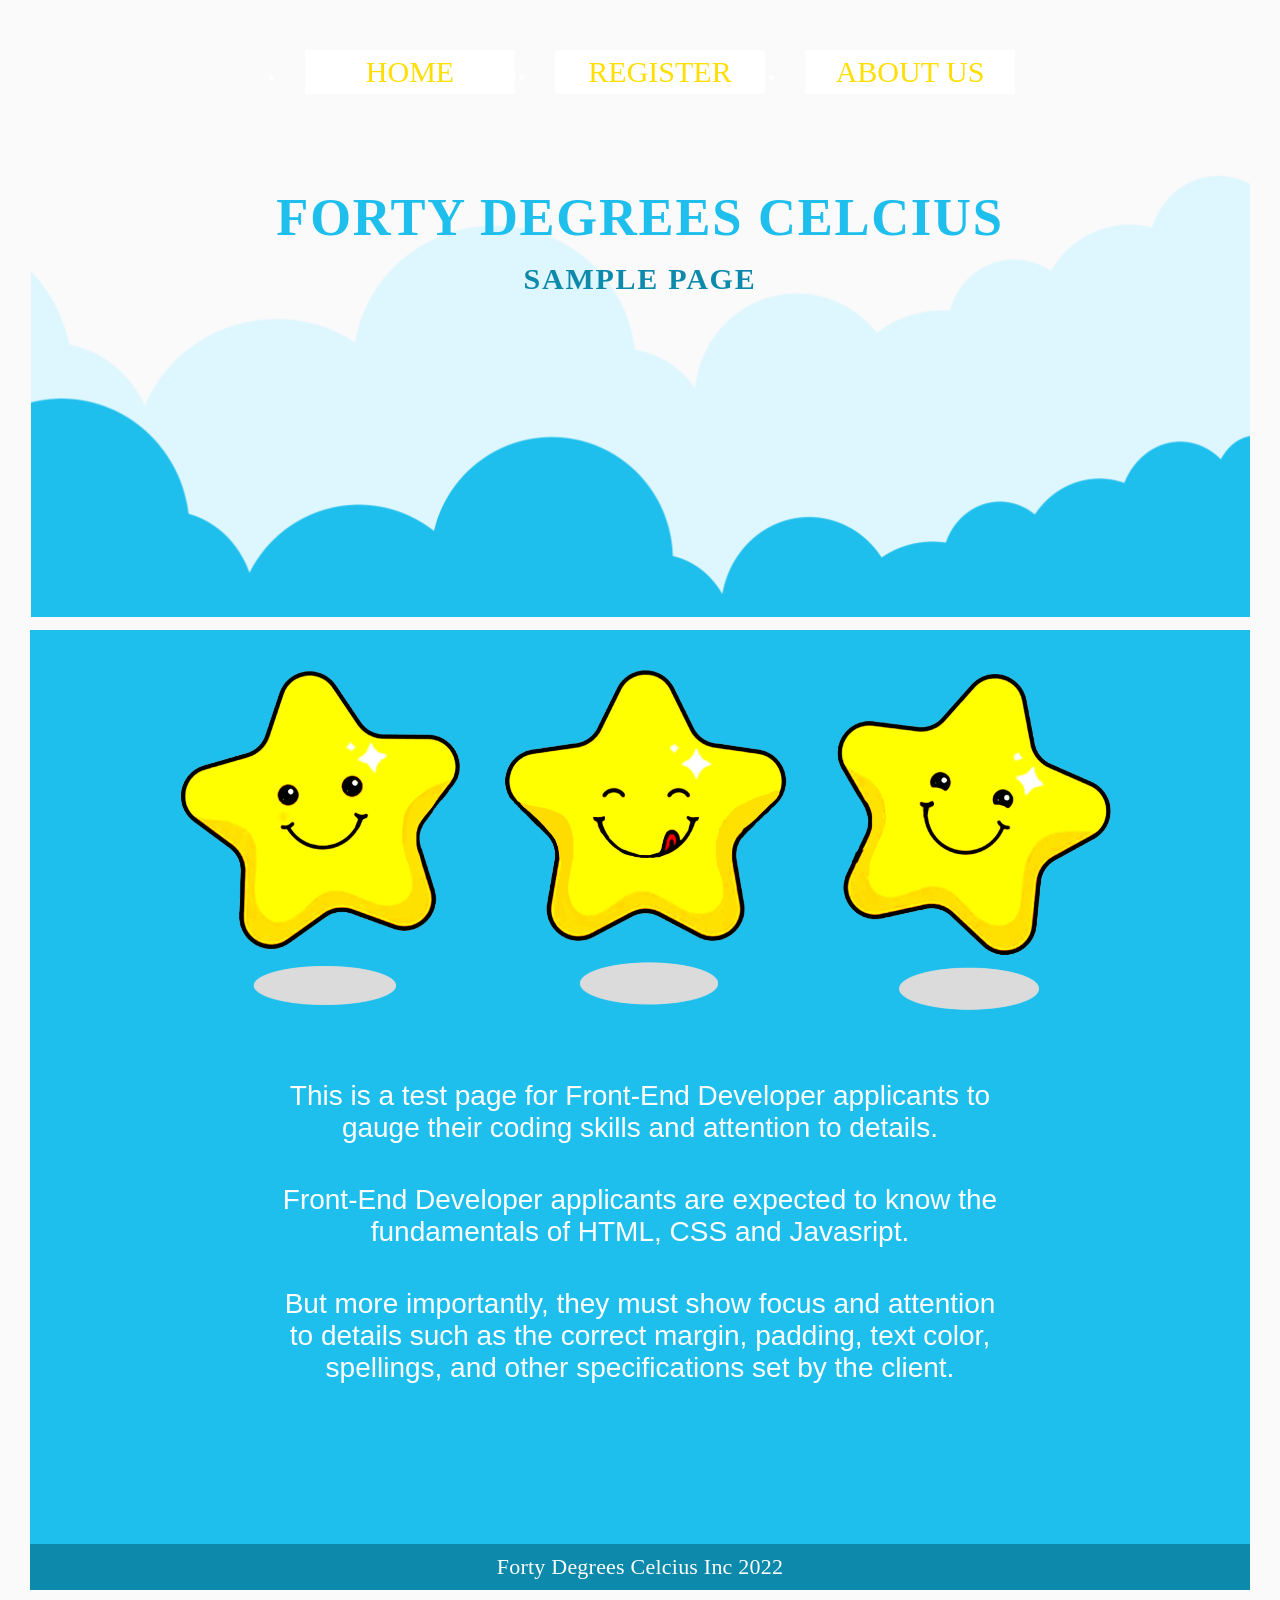
==== index.html @ 4926303f "Rename test.html to index.html" ====
<!DOCTYPE html>
<html lang="en">
    <head>
        <meta charset="utf-8">
        <meta name="viewport" content="width=device-width, initial-scale=1.0">
        <meta name="description" content="Forty Degrees Celcius | Sample Page"> <!-- SERP snippet -->
        <link rel="stylesheet" type="text/css" href="/src/styles/global.min.css"> <!-- Link to CSS file -->
        <link rel="stylesheet" type="text/css" href="/src/styles/queries.min.css"> <!-- Link to Media Queries CSS file -->
        <title>Forty Degrees Celcius | Sample Page</title>
    </head>

    <body>
        <header id="top">
            <div class="container">
                <ul>
                    <li><a href="#top" onclick="window.scrollTo(0, 0)">Home</a></li>
                    <li><a href="#">Register</a></li>
                    <li><a href="#about">About Us</a></li>
                </ul>
            </div>
        </header>
        
        <section class="first">
            <div class="container">
                <h1>Forty Degrees Celcius</h1>
                <h2>Sample Page</h2>
            </div>
        </section>

        <section class="second">
            <div class="container" id="about">
                <img src="/src/img/Star.png">
                <p>This is a test page for Front-End Developer applicants to gauge their coding skills and attention to details.</p>

                <p>
                    Front-End Developer applicants are expected to know the fundamentals of HTML, CSS and Javasript.</p>
                <p>
                    But more importantly, they must show focus and attention to details such as the correct margin, padding, text color, spellings, and other specifications set by the client.</p>
            </div>
        </section>
        
        <footer>
            <p><a href="#top" onclick="window.scrollTo(0, 0)">Forty Degrees Celcius Inc 2022</a></p>
        </footer>

        <!-- jQuery -->
        <script src="https://code.jquery.com/jquery-3.3.1.slim.min.js" integrity="sha384-q8i/X+965DzO0rT7abK41JStQIAqVgRVzpbzo5smXKp4YfRvH+8abtTE1Pi6jizo" 
            crossorigin="anonymous"></script> 
        <!-- Popper.js Tooltip -->
        <script src="https://cdnjs.cloudflare.com/ajax/libs/popper.js/1.14.7/umd/popper.min.js" 
            integrity="sha384-UO2eT0CpHqdSJQ6hJty5KVphtPhzWj9WO1clHTMGa3JDZwrnQq4sF86dIHNDz0W1" crossorigin="anonymous"></script> 
        <script>
            window.scroll({
                top: 0, 
                left: 0, 
                behavior: 'smooth'
            });
        </script>
    </body>

</html>
---- src/styles/global.min.css ----
body {
  --bg: #fafafa;
  --primary: #1fbfed;
  --secondary: #0d89ac;
  --accent: #ffde00;
  --neutral: #fff;
  --font: Arial;
  --fontTwo: Impact;
  font-family: var(--font);
  color: var(--neutral);
  background-color: var(--bg);
  padding: 0;
  margin: 30px;
}

html {
  scroll-behavior: smooth;
}

.container {
  max-width: 1280px;
  margin: auto;
}

header ul {
  display: flex;
  justify-content: center;
}

header ul a {
  text-transform: uppercase;
  font-family: var(--fontTwo);
  color: var(--accent);
  list-style: none;
  display: inline-flex;
  justify-content: center;
  padding: 5px;
  background-color: var(--neutral);
  margin: 20px;
  font-size: 30px;
  width: 200px;
  text-decoration: none;
}

.first {
  background-image: url(/src/img/BG.png);
  background-position: center;
  background-size: 100%;
  text-transform: uppercase;
  background-repeat: no-repeat;
  height: 500px;
  font-family: impact;
  letter-spacing: 0.05em;
  font-size: 35px;
  text-align: center;
  line-height: 50%;
  display: flex;
  justify-content: center;
}

.first h1 {
  color: var(--primary);
}

.first h2 {
  color: var(--secondary);
  font-size: 30px;
}

.first div {
  margin-top: 35px;
}

.second {
  background: var(--primary);
  padding-bottom: 120px;
}

.second img {
  margin: auto;
  width: 80%;
  display: block;
}

.second p {
  text-align: center;
  font-size: 28px;
  width: 60%;
  margin: 40px auto;
}

footer {
  background-color: #0d89ac;
  font-family: var(--fontTwo);
  text-align: center;
  padding: 10px 0px;
  font-size: 22px;
  letter-spacing: 0.01em;
}

footer p {
  margin-block: 0;
}

footer a {
  text-decoration: none;
  color: var(--neutral);
}
---- src/styles/queries.min.css ----
/* No CSS */
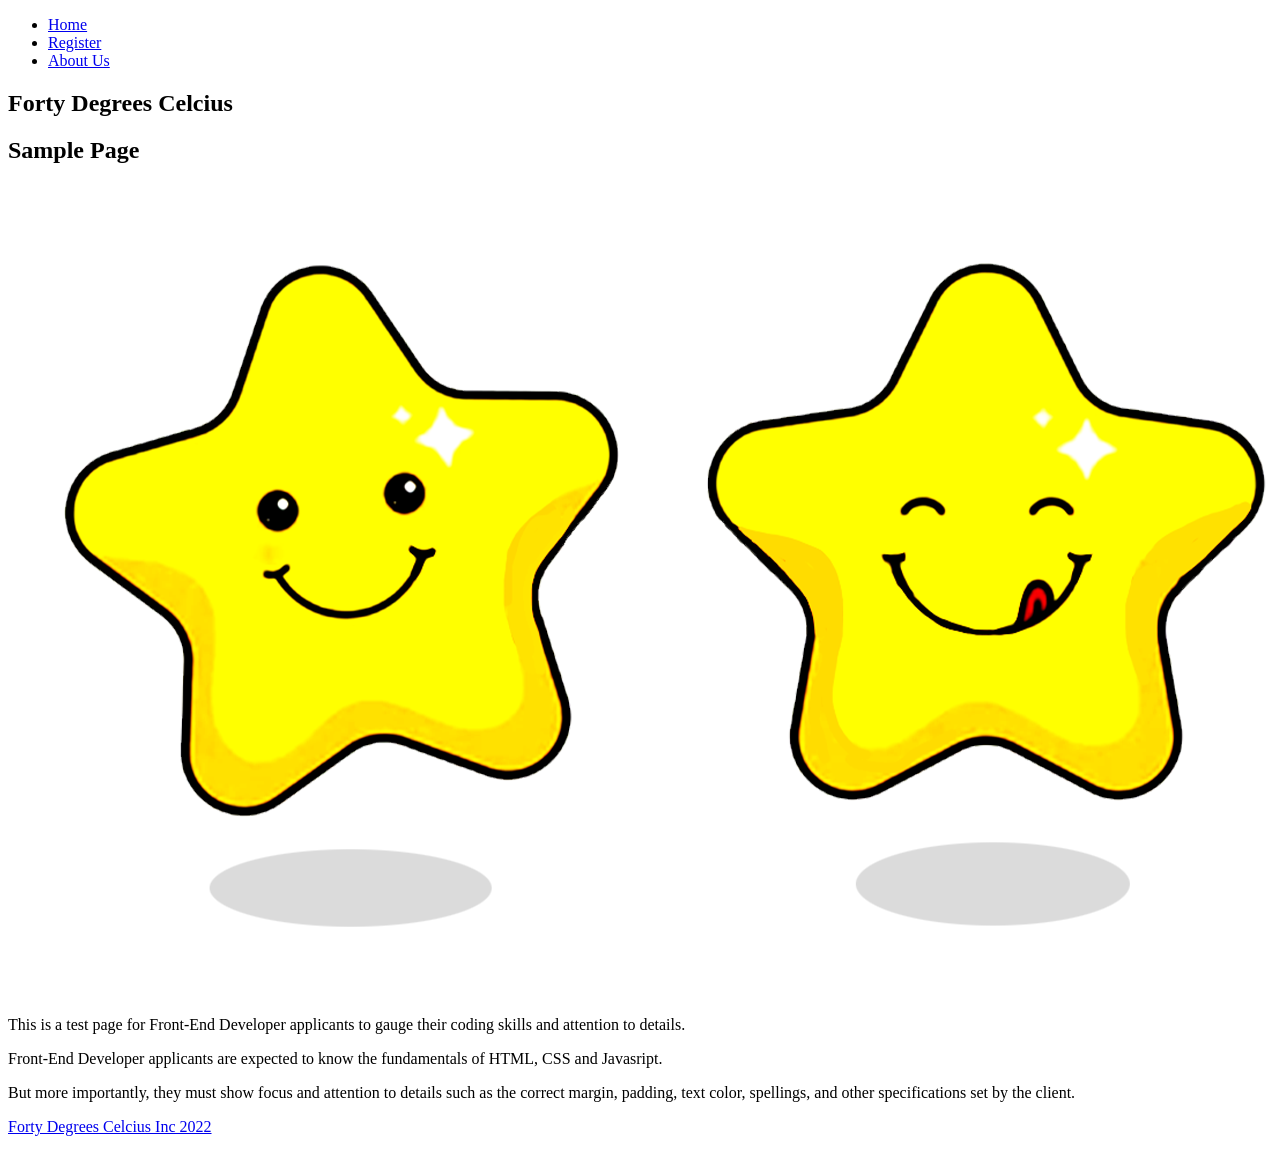
==== commit 3ac79dd0: "Update index.html corrected css src" ====
--- a/index.html
+++ b/index.html
@@ -4,8 +4,8 @@
         <meta charset="utf-8">
         <meta name="viewport" content="width=device-width, initial-scale=1.0">
         <meta name="description" content="Forty Degrees Celcius | Sample Page"> <!-- SERP snippet -->
-        <link rel="stylesheet" type="text/css" href="/src/styles/global.min.css"> <!-- Link to CSS file -->
-        <link rel="stylesheet" type="text/css" href="/src/styles/queries.min.css"> <!-- Link to Media Queries CSS file -->
+        <link rel="stylesheet" type="text/css" href="/FDC/src/styles/global.min.css"> <!-- Link to CSS file -->
+        <link rel="stylesheet" type="text/css" href="/FDC/src/styles/queries.min.css"> <!-- Link to Media Queries CSS file -->
         <title>Forty Degrees Celcius | Sample Page</title>
     </head>
 
@@ -58,4 +58,4 @@
         </script>
     </body>
 
-</html>+</html>
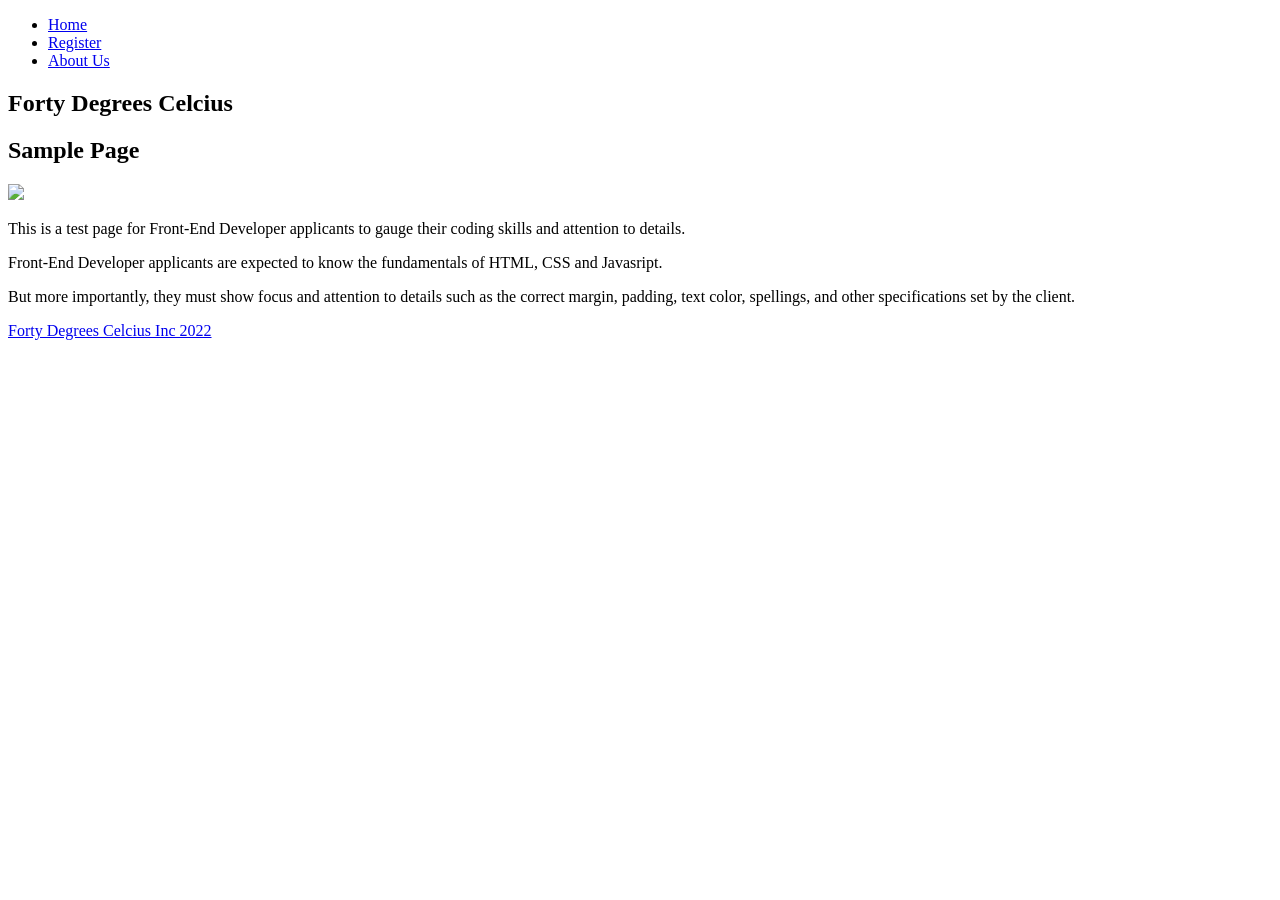
==== commit 75cb12e5: "Update index.html corrected img src" ====
--- a/index.html
+++ b/index.html
@@ -29,7 +29,7 @@
 
         <section class="second">
             <div class="container" id="about">
-                <img src="/src/img/Star.png">
+                <img src="/FDC/src/img/Star.png">
                 <p>This is a test page for Front-End Developer applicants to gauge their coding skills and attention to details.</p>
 
                 <p>
